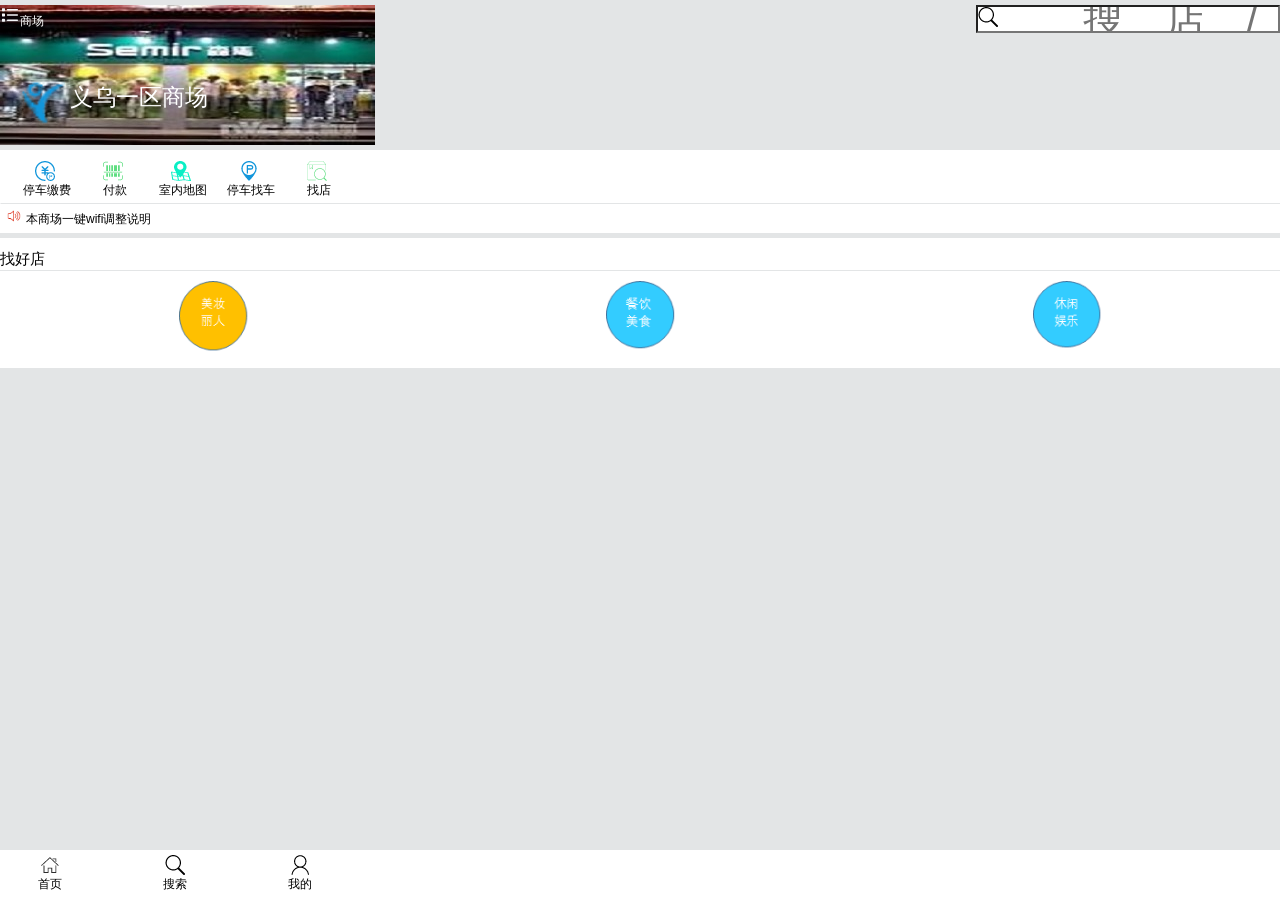
==== page/shangchangshouye.html @ d06a8a0e "添加水平滚动插件" ====
<!DOCTYPE html>
<html lang="en">
<head>
	<meta charset="UTF-8">
	<title>义乌一区</title>
	<meta name="viewport" content="width=device-width,height=device-height,initial-scale=1 max-scale=1,min-scale=1,use-scalable=no">
	<link rel="stylesheet" type="text/css" href="../css/antui.css">	
	<link rel="stylesheet" type="text/css" href="../css/shouye.css">
	<link rel="stylesheet" type="text/css" href="../css/slider.css">
	<link rel="stylesheet" type="text/css" href="../css/slider.default.css">
	<script type="text/javascript" src="../js/lib/zepto.js"></script>
	<script type="text/javascript" src="../js/lib/zepto.extend.js"></script>
	<script type="text/javascript" src="../js/lib/zepto.ui.js"></script>
	
	
	<!-- <script type="text/javascript" src="../js/lib/jquery-3.2.0.js"></script> -->
	<script type="text/javascript" src="../js/lib/touch.js"></script>
	<script type="text/javascript" src="../js/lib/slider.js"></script>
	<script type="text/javascript" src="../js/shangchangshouye.js"></script>
</head>
<body>
	<div class="head white">
	</div>
	<div class="body">
		<div class="logogonggao white">
			<div class="daolanlogo ">
			</div>
			<div class="gonggao">					
			</div>
		</div>
		
		<div class="zhaodian white">
			<div class="title">找好店</div>
			<div class="content" id="slider">
				<!-- <span class="text">餐饮美食</span>
				<span class="text">服装服饰</span>
				<span class="text">休闲娱乐</span>
				<span class="text">母婴亲子</span>
				<span class="text">美妆丽人</span> -->
				<!-- <span class="text">母婴亲子</span>
				<span class="text">母婴亲子</span> -->

			</div>
		</div>
	</div>
	<div class="foot white">
		
	</div>

	<script type="text/javascript">
		
      
	</script>
</body>
</html>
---- css/antui.css ----
html,body{
    width: 100%;
}

.am-search-inpage .am-fixed,
.am-flexbox.average .am-flexbox-item {
    width: 100%;
}

.am-flexbox,
.am-ft-left,
caption,
th {
    text-align: left
}

.am-input-autoclear .am-icon-clear,
.fn-clear:after {
    visibility: hidden
}

.am-checkbox:not([am-version]).argument label>*,
.am-list:not([am-version]) label>* {
    pointer-events: none
}

*,
:after,
:before {
    -webkit-tap-highlight-color: transparent
}

blockquote,
body,
dd,
div,
dl,
dt,
fieldset,
form,
h1,
h2,
h3,
h4,
h5,
h6,
input,
legend,
li,
ol,
p,
td,
textarea,
th,
ul {
    margin: 0;
    padding: 0
}

table {
    border-collapse: collapse;
    border-spacing: 0
}

fieldset,
img {
    border: 0
}

li {
    list-style: none
}

q:after,
q:before {
    content: ""
}

input :password {
    ime-mode: disabled
}

:focus {
    outline: 0
}

body,
html {
    min-height: 100%
}

body {
    -webkit-user-select: none;
    user-select: none;
    background-color: #f5f5f9
}

a,
img {
    -webkit-touch-callout: none
}

body.am-bg-white {
    background-color: #fff
}

body,
button,
input,
select,
textarea {
    font-size: .2rem;
    line-height: 1.5;

    color: #000;
    font-family: "Helvetica Neue", Helvetica, STHeiTi, sans-serif
}

input {

    letter-spacing: 1em;
    width: 100%;
    line-height: normal


}
input.am-search-value{
    padding: 3px;
    margin: .5em 3px 0 3px;
    border: 1px solid black;
    border-radius: 10px;
    
}
a {
    color: #108ee9;
    text-decoration: none
}

.fn-clear:after {
    display: block;
    font-size: 0;
    content: " ";
    clear: both;
    height: 0
}

.fn-hide {
    display: none
}

.fn-left {
    float: left
}

.fn-right {
    float: right
}

.am-content {
    margin-left: .1rem;
    margin-right: .1rem
}

.am-fixed {
    position: fixed!important;
    top: 0;
    left: 0;
    right: 0;
    z-index: 99
}

.am-fixed-bottom {
    top: inherit;
    bottom: 0
}

.user-select {
    -webkit-user-select: auto;
    user-select: auto;
}

html {
    font-size: 100px
}

@media only screen and (min-width:320px) and (max-width:320px) {
    html {
        font-size: 85.33px!important
    }
}

@media only screen and (min-width:384px) {
    html {
        font-size: 106.67px!important
    }
}

@media only screen and (min-width:412px) {
    html {
        font-size: 114.44px!important
    }
}

@media only screen and (min-width:414px) {
    html {
        font-size: 110.4px!important
    }
}

@media only screen and (min-width:600px) {
    html {
        font-size: 204.8px!important
    }
}

.am-flexbox {
    display: -webkit-box;
    display: -webkit-flex;
    -webkit-box-align: center;
    -webkit-align-items: center
}

.am-flexbox .am-flexbox-item,
.am-flexbox-v .am-flexbox-item {
    -webkit-box-flex: 1;
    min-width: .2rem;
    -webkit-box-sizing: border-box
}

.am-flexbox .am-flexbox-item {
    -webkit-flex: 1;
    margin-left: .08rem
}

.am-flexbox .am-flexbox-item:first-child,
.am-flexbox-v .am-flexbox-item:first-child {
    margin-left: 0
}

.am-flexbox-v {
    display: -webkit-box;
    -webkit-box-orient: vertical;
    box-orient: vertical
}

.am-flexbox-v .am-flexbox-item {
    -webkit-flex: 1
}

.am-wingblank,
.am-wingblank.wb10px {
    margin-left: .1rem;
    margin-right: .1rem
}

.am-wingblank.wb15px {
    margin-left: .15rem;
    margin-right: .15rem
}

.am-wingblank.wb20px {
    margin-left: .2rem;
    margin-right: .2rem
}

.am-wingblank.wb25px {
    margin-left: .25rem;
    margin-right: .25rem
}

.am-wingblank.wb30px {
    margin-left: .3rem;
    margin-right: .3rem
}

.am-wingblank.wb8px {
    margin-left: .08rem;
    margin-right: .08rem
}

.am-wingblank.wb12px {
    margin-left: .12rem;
    margin-right: .12rem
}

.am-wingblank.wb16px {
    margin-left: .16rem;
    margin-right: .16rem
}

.am-wingblank.wb24px {
    margin-left: .24rem;
    margin-right: .24rem
}

.am-wingblank.wb28px {
    margin-left: .28rem;
    margin-right: .28rem
}

.am-wingblank.wb32px {
    margin-left: .32rem;
    margin-right: .32rem
}

.am-whitespace.ws5px {
    height: .05rem
}

.am-whitespace.ws10px {
    height: .1rem
}

.am-whitespace.ws15px {
    height: .15rem
}

.am-whitespace.ws20px {
    height: .2rem
}

.am-whitespace.ws25px {
    height: .25rem
}

.am-whitespace.ws30px {
    height: .3rem
}

.am-whitespace.ws35px {
    height: .35rem
}

.am-whitespace.ws40px {
    height: .4rem
}

.am-whitespace.ws45px {
    height: .45rem
}

.am-whitespace.ws50px {
    height: .5rem
}

.am-whitespace.ws4px {
    height: .04rem
}

.am-whitespace.ws8px {
    height: .08rem
}

.am-whitespace.ws12px {
    height: .12rem
}

.am-whitespace.ws16px {
    height: .16rem
}

.am-whitespace.ws24px {
    height: .24rem
}

.am-whitespace.ws28px {
    height: .28rem
}

.am-whitespace.ws32px {
    height: .32rem
}

.am-whitespace.ws36px {
    height: .36rem
}

.am-whitespace.ws44px {
    height: .44rem
}

.am-whitespace.ws48px {
    height: .5rem
}

.am-ft-center {
    text-align: center
}

.am-ft-right {
    text-align: right
}

.am-ft-xxxl {
    font-size: .24rem
}

.am-ft-xxl {
    font-size: .2rem
}

.am-ft-xl {
    font-size: .18rem
}

.am-ft-lg {
    font-size: .17rem
}

.am-ft-md {
    font-size: .16rem
}

.am-ft-sm {
    font-size: .14rem
}

.am-ft-white {
    color: #fff
}

.am-ft-black {
    color: #000
}

.am-ft-darkgray {
    color: #666
}

.am-ft-gray {
    color: #888
}

.am-ft-lightgray {
    color: #ccc
}

.am-ft-blue {
    color: #108ee9
}

.am-ft-orange {
    color: #ff8208
}

.am-ft-green {
    color: #f85800
}

.am-ft-red {
    color: #f4333c
}

.am-ft-20 {
    font-size: .2rem
}

.am-ft-13 {
    font-size: .13rem
}

.am-ft-12 {
    font-size: .12rem
}

.am-ft-ellipsis {
    width: auto;
    overflow: hidden;
    text-overflow: ellipsis;
    white-space: nowrap
}

.am-button:not([am-version]) {
    display: inline-block;
    width: 100%;
    padding: 0 .04rem;
    height: .47rem;
    line-height: .47rem;
    font-size: .18rem;
    text-align: center;
    -webkit-box-sizing: border-box;
    border-radius: .04rem;
    -webkit-background-clip: padding-box;
    border: 0
}

.am-button:not([am-version])[type=button],
.am-button:not([am-version])[type=submit] {
    outline: 0;
    -webkit-appearance: none
}

.am-button:not([am-version]),
.am-button:not([am-version]).blue {
    border: 0;
    color: #fff;
    background-color: #108ee9
}

.am-button:not([am-version]).blue.hover,
.am-button:not([am-version]).blue:active,
.am-button:not([am-version]).hover,
.am-button:not([am-version]):active {
    color: #fff;
    background-color: #1284d6
}

.am-button:not([am-version]).white {
    border: 1px solid #ddd;
    color: #000;
    background-color: #fff
}

.am-button:not([am-version]).white.hover,
.am-button:not([am-version]).white:active {
    color: #000;
    border-color: #ddd;
    background-color: #ddd
}

.am-button:not([am-version]).warn {
    position: relative;
    color: #f4333c;
    background: -webkit-linear-gradient(-90deg, #ddd, #ddd 33%, transparent 33%) top left no-repeat, -webkit-linear-gradient(90deg, #ddd, #ddd 33%, transparent 33%) bottom left no-repeat, #fff;
    background: linear-gradient(180deg, #ddd, #ddd 33%, transparent 33%) top left no-repeat, linear-gradient(0deg, #ddd, #ddd 33%, transparent 33%) bottom left no-repeat, #fff;
    -webkit-background-size: 100% 1px, 100% 1px;
    border-radius: 0;
    -webkit-background-clip: padding-box
}

.am-button:not([am-version]).warn.hover,
.am-button:not([am-version]).warn:active {
    color: #f4333c;
    background-color: #ddd
}

.am-button:not([am-version]).tiny {
    height: .23rem;
    font-size: .13rem;
    line-height: .25rem;
    border-radius: .03rem;
    -webkit-background-clip: padding-box;
    width: auto;
    color: #108ee9;
    border: 1px solid #108ee9;
    background-color: #fff;
    padding: 0 .1rem;
    -webkit-box-sizing: content-box
}

.am-button:not([am-version]).tiny.hover,
.am-button:not([am-version]).tiny:active {
    border-color: #108ee9;
    color: #fff;
    background-color: #108ee9
}

.am-button:not([am-version]).bottom {
    display: inline-block;
    width: 100%;
    padding: 0;
    -webkit-box-sizing: border-box;
    text-align: center;
    position: relative;
    background: #fff;
    color: #000
}

.am-button:not([am-version]).bottom span {
    height: .47rem;
    line-height: .47rem;
    font-size: .18rem;
    color: #000;
    display: inline-block
}

.am-button:not([am-version]).bottom span:last-child {
    margin-right: 0
}

.am-button:not([am-version]).bottom .am-bottom-button-add {
    font-size: .24rem
}

.am-button:not([am-version]).bottom.hover,
.am-button:not([am-version]).bottom:active {
    color: #000;
    border-color: #ddd;
    background-color: #ddd
}

.am-button:not([am-version]).bottom:after {
    content: " ";
    position: absolute;
    width: 200%;
    height: 200%;
    top: 0;
    left: 0;
    -webkit-transform: scale(.5);
    transform: scale(.5);
    -webkit-transform-origin: 0 0;
    transform-origin: 0 0;
    box-sizing: border-box;
    border-top: 1px solid #ddd
}

.am-button:not([am-version]).loading .icon {
    -webkit-animation: rotate linear 1s infinite;
    animation: rotate linear 1s infinite;
    background: url("[data-uri]") center no-repeat;
    background-size: .21rem auto
}

.am-button:not([am-version]).success .icon {
    background: url("[data-uri]") center no-repeat;
    background-size: .21rem auto
}

.am-button:not([am-version]) .icon {
    display: inline-block;
    width: .21rem;
    height: .21rem;
    margin-right: .09rem;
    vertical-align: -.04rem
}

.am-button:not([am-version]).disabled,
.am-button:not([am-version]):disabled {
    background-color: #ddd;
    color: #bbb;
    border-color: #ddd
}

.am-button:not([am-version]).disabled.hover,
.am-button:not([am-version]).disabled:active,
.am-button:not([am-version]):disabled.hover,
.am-button:not([am-version]):disabled:active {
    color: #bbb;
    background-color: #ddd
}

.am-button-wrap:not([am-version]) {
    padding: .09rem .15rem;
    background-color: #fff
}

.am-button-group:not([am-version]) {
    display: -webkit-box;
    display: -webkit-flex;
    padding: .09rem .15rem;
    background-color: #fff
}

.am-button-group:not([am-version]) .am-button {
    display: block;
    -webkit-box-flex: 1;
    -webkit-flex: 1;
    margin-left: .15rem
}

.am-button-group:not([am-version]) .am-button:first-child {
    margin-left: 0
}

@media screen and (min-width:360px) and (max-width:360px),
screen and (min-width:384px) and (max-width:384px),
screen and (min-width:412px) and (max-width:412px) {
    .am-button:not([am-version]) {
        height: .48rem;
        font-size: .16rem;
        line-height: .48rem
    }
    .am-button:not([am-version]).tiny {
        height: .2rem;
        line-height: .2rem;
        font-size: .1rem
    }
    .am-button:not([am-version]).bottom span {
        height: .48rem;
        line-height: .48rem;
        font-size: .16rem
    }
}

.android .am-button:not([am-version]) {
    height: .48rem;
    font-size: .16rem;
    line-height: .48rem
}

.android .am-button:not([am-version]).tiny {
    height: .2rem;
    line-height: .2rem;
    font-size: .1rem
}

.android .am-button:not([am-version]).bottom span {
    height: .48rem;
    line-height: .48rem;
    font-size: .16rem
}

@-webkit-keyframes rotate {
    0% {
        -webkit-transform: rotate(0);
        transform: rotate(0)
    }
    100% {
        -webkit-transform: rotate(360deg);
        transform: rotate(360deg)
    }
}

.am-list:not([am-version]) {
    padding: .1rem 0;
    display: block
}

.am-list:not([am-version]) .am-list-footer,
.am-list:not([am-version]) .am-list-header {
    color: #888;
    font-size: .14rem;
    padding: .15rem .15rem .09rem;
    display: inline-block;
    width: 100%;
    -webkit-box-sizing: border-box
}

.am-list:not([am-version]) .am-list-footer {
    padding: .09rem .15rem .15rem
}

.am-list:not([am-version]) .am-list-item {
    color: #000;
    font-size: .17rem;
    line-height: .21rem;
    padding: .12rem .15rem .11rem;
    vertical-align: middle;
    text-align: left;
    overflow: inherit;
    display: -webkit-box;
    display: -webkit-flex;
    -webkit-box-align: center;
    -webkit-align-items: center;
    background: -webkit-linear-gradient(-90deg, #fff, #fff) top left no-repeat, -webkit-linear-gradient(90deg, #fff, #fff) bottom left no-repeat, -webkit-linear-gradient(-90deg, #ddd, #ddd 33%, transparent 33%) top left no-repeat, -webkit-linear-gradient(90deg, #ddd, #ddd 33%, transparent 33%) bottom left no-repeat, #fff;
    background: linear-gradient(180deg, #fff, #fff) top left no-repeat, linear-gradient(0deg, #fff, #fff) bottom left no-repeat, linear-gradient(180deg, #ddd, #ddd 33%, transparent 33%) top left no-repeat, linear-gradient(0deg, #ddd, #ddd 33%, transparent 33%) bottom left no-repeat, #fff;
    -webkit-background-size: .15rem 1px, .15rem 1px, 100% 0, 100% 1px;
    background-size: .15rem 1px, .15rem 1px, 100% 0, 100% 1px
}

.am-list:not([am-version]) .am-list-item:first-child {
    -webkit-background-size: 0 0, .15rem 1px, 100% 1px, 100% 1px;
    background-size: 0 0, .15rem 1px, 100% 1px, 100% 1px
}

.am-list:not([am-version]) .am-list-item:last-child {
    -webkit-background-size: .15rem 1px, 0 0, 100% 0, 100% 1px;
    background-size: .15rem 1px, 0 0, 100% 0, 100% 1px
}

.am-list:not([am-version]) .am-list-item:first-child:last-child {
    -webkit-background-size: 0 0, 0 0, 100% 1px, 100% 1px;
    background-size: 0 0, 0 0, 100% 1px, 100% 1px
}

.am-list:not([am-version]) .am-list-item.am-list-top {
    position: relative;
    z-index: 2;
    background-color: #d9eefc;
    -webkit-background-size: 0 0, 0 0, 100% 1px, 100% 1px
}

.am-list:not([am-version]) .am-list-content {
    -webkit-box-flex: 1;
    -webkit-flex: 1;
    min-width: .6rem;
    width: auto;
    overflow: hidden;
    text-overflow: ellipsis;
    white-space: nowrap
}

.am-list:not([am-version]) .am-list-content.right {
    padding-right: auto;
    padding-left: .25rem
}

.am-list:not([am-version]) .am-list-content .reddot {
    width: .08rem;
    height: .08rem;
    display: inline-block;
    margin-left: .09rem;
    margin-bottom: .02rem;
    background: #F4333C;
    border-radius: 100%;
    -webkit-background-clip: padding-box
}

.am-list:not([am-version]) .am-list-title {
    color: #000;
    line-height: 1.5em;
    width: auto;
    overflow: hidden;
    text-overflow: ellipsis;
    white-space: nowrap
}

.am-list:not([am-version]) .am-list-title.twocolumn {
    display: -webkit-box;
    display: -webkit-flex
}

.am-list:not([am-version]) .am-list-title label {
    display: block;
    -webkit-box-flex: 1;
    -webkit-flex: 1;
    width: auto;
    overflow: hidden;
    text-overflow: ellipsis;
    white-space: nowrap
}

.am-list:not([am-version]) .am-list-new {
    padding-left: .1rem;
    text-align: left
}

.am-list:not([am-version]) .am-list-brief {
    color: #888;
    font-size: .15rem;
    line-height: .18rem;
    width: auto;
    overflow: hidden;
    text-overflow: ellipsis;
    white-space: nowrap
}

.am-list:not([am-version]) .am-list-brief.twocolumn {
    display: -webkit-box;
    display: -webkit-flex
}

.am-list:not([am-version]) .am-list-brief label {
    display: block;
    -webkit-box-flex: 1;
    -webkit-flex: 1;
    width: auto;
    overflow: hidden;
    text-overflow: ellipsis;
    white-space: nowrap
}

.am-list:not([am-version]) .am-list-right-brief {
    font-size: .12rem;
    color: #888;
    min-width: .3rem;
    max-width: 1rem;
    margin-left: .1rem;
    text-align: right;
    width: auto;
    overflow: hidden;
    text-overflow: ellipsis;
    white-space: nowrap
}

.am-list:not([am-version]) .am-list-right-brief img {
    width: .21rem;
    height: .21rem
}

.am-list:not([am-version]) .am-list-extra {
    -webkit-box-flex: 1;
    -webkit-flex: 1;
    color: #888;
    min-width: .96rem;
    font-size: .16rem;
    text-align: right;
    width: auto;
    overflow: hidden;
    text-overflow: ellipsis;
    white-space: nowrap
}

.am-list:not([am-version]) .am-list-key {
    color: #336395
}

.am-list:not([am-version]) .am-list-arrow {
    margin-left: .08rem;
    margin-right: -.02rem;
    width: .12rem
}

.am-list:not([am-version]) .am-list-thumb {
    position: relative;
    margin-right: .15rem;
    line-height: .2rem
}

.am-list:not([am-version]) .am-list-thumb img {
    width: .21rem;
    height: .21rem;
    display: inline-block
}

.am-list:not([am-version]) .am-list-thumb.right {
    margin-right: .05rem;
    margin-left: .1rem
}

.am-list:not([am-version]) .am-list-thumb.right:last-child {
    margin-right: 0
}

.am-list:not([am-version]) img {
    vertical-align: middle
}

.am-list:not([am-version]) .am-list-thumb-radius img {
    border-radius: .04rem;
    -webkit-background-clip: padding-box
}

.am-list:not([am-version]) .twoline .am-list-thumb img,
.am-list:not([am-version]).twoline .am-list-item .am-list-thumb img {
    display: block;
    width: .45rem;
    height: .45rem
}

.am-list:not([am-version]).info .am-list-item {
    display: block
}

.am-list:not([am-version]).info .am-list-item.oneline {
    display: -webkit-box;
    display: -webkit-flex
}

.am-list:not([am-version]).info .am-list-item-part {
    padding: .04rem 0 .03rem;
    display: -webkit-box;
    display: -webkit-flex;
    -webkit-box-align: center;
    -webkit-align-items: center
}

.am-list:not([am-version]).info .am-list-item-part:first-child {
    padding-top: .08rem
}

.am-list:not([am-version]).info .am-list-item-part:last-child {
    padding-bottom: .08rem
}

.am-list:not([am-version]).info .am-list-item-part:first-child:last-child {
    padding: 0
}

.am-list:not([am-version]).info .am-list-content,
.am-list:not([am-version]).info .am-list-extra {
    font-size: .15rem
}

.am-list:not([am-version]) .am-list-item.dropdown {
    display: block;
    padding: 0
}

.am-list:not([am-version]) .am-list-item.dropdown .am-list-dropdown-item,
.am-list:not([am-version]) .am-list-item.dropdown .am-list-dropdown-main {
    color: #000;
    font-size: .17rem;
    line-height: .21rem;
    padding: .12rem .15rem .11rem;
    vertical-align: middle;
    text-align: left;
    overflow: inherit;
    display: -webkit-box;
    display: -webkit-flex;
    -webkit-box-align: center;
    -webkit-align-items: center
}

.am-list:not([am-version]) .am-list-item.dropdown .am-list-dropdown-item {
    padding-left: 0;
    background: -webkit-linear-gradient(-90deg, #ddd, #ddd 33%, transparent 33%) top left no-repeat #fff;
    background: linear-gradient(180deg, #ddd, #ddd 33%, transparent 33%) top left no-repeat #fff;
    -webkit-background-size: 100% 1px
}

.am-list:not([am-version]) .am-list-item.dropdown .am-list-dropdown-item:last-child {
    background: -webkit-linear-gradient(-90deg, #ddd, #ddd 33%, transparent 33%) top left no-repeat, -webkit-linear-gradient(90deg, #ddd, #ddd 33%, transparent 33%) bottom left no-repeat #fff;
    background: linear-gradient(180deg, #ddd, #ddd 33%, transparent 33%) top left no-repeat, linear-gradient(0deg, #ddd, #ddd 33%, transparent 33%) bottom left no-repeat #fff;
    -webkit-background-size: 100% 1px, 100% 1px
}

.am-list:not([am-version]) .am-list-item.dropdown .am-list-dropdown-list {
    display: none;
    padding-left: .15rem
}

.am-list:not([am-version]) .am-list-item.dropdown.up .am-list-dropdown-list {
    display: block
}

.am-list:not([am-version]) a.am-list-item.hover,
.am-list:not([am-version]) a.am-list-item:active,
.am-list:not([am-version]) button.am-list-item.hover,
.am-list:not([am-version]) button.am-list-item:active,
.am-list:not([am-version]) label.am-list-item.hover,
.am-list:not([am-version]) label.am-list-item:active {
    background-color: #DDD;
    -webkit-background-size: 0 0, 0 0, 100% 1px, 100% 1px
}

.am-list:not([am-version]) .am-icon.arrow {
    display: block;
    width: .12rem;
    height: .12rem;
    overflow: hidden
}

.am-list:not([am-version]) .am-icon.arrow:before {
    content: "";
    display: block;
    width: .06rem;
    height: .06rem;
    margin-left: 0;
    border: .02rem solid #ccc;
    border-top: 0 none;
    border-left: 0 none
}

.am-list:not([am-version]) .am-icon.arrow.horizontal:before {
    margin-top: .02rem;
    -webkit-transform: rotate(315deg)
}

.am-list:not([am-version]) .am-icon.arrow.vertical:before {
    margin-left: .02rem;
    -webkit-transform: rotate(45deg)
}

.am-list:not([am-version]) .am-icon.arrow.vertical.up:before {
    margin: .02rem 0 0 .02rem;
    -webkit-transform: rotate(225deg)
}

.am-list:not([am-version]) .am-icon.arrow.vertical.down:before {
    margin-left: .02rem;
    -webkit-transform: rotate(45deg)
}

@media screen and (min-width:360px) and (max-width:360px),
screen and (min-width:384px) and (max-width:384px),
screen and (min-width:412px) and (max-width:412px) {
    .am-list:not([am-version]) .am-list-item .am-list-thumb img,
    .am-list:not([am-version]) .am-list-right-brief img {
        width: .24rem;
        height: .24rem
    }
    .am-list:not([am-version]) .am-list-header {
        font-size: .13rem;
        padding: .1rem .14rem .08rem
    }
    .am-list:not([am-version]) .am-list-footer {
        font-size: .13rem;
        padding: .08rem .14rem .1rem
    }
    .am-list:not([am-version]) .am-list-item {
        min-height: .24rem;
        padding: .12rem .14rem;
        font-size: .16rem
    }
    .am-list:not([am-version]) .am-list-item .am-list-extra,
    .am-list:not([am-version]) .twoline .am-list-brief,
    .am-list:not([am-version]).twoline .am-list-item .am-list-brief {
        font-size: .14rem
    }
    .am-list:not([am-version]) .am-list-item .am-list-thumb {
        position: relative
    }
    .am-list:not([am-version]) .twoline,
    .am-list:not([am-version]).twoline .am-list-item {
        padding-top: .08rem;
        padding-bottom: .08rem;
        min-height: .48rem
    }
    .am-list:not([am-version]) .twoline .am-list-thumb img,
    .am-list:not([am-version]).twoline .am-list-item .am-list-thumb img {
        width: .48rem;
        height: .48rem
    }
    .am-list:not([am-version]).info .am-list-item {
        padding-top: .1rem;
        padding-bottom: .1rem
    }
    .am-list:not([am-version]).info .am-list-item-part {
        padding: .02rem 1px
    }
    .am-list:not([am-version]).info .am-list-item-part:first-child {
        padding-top: .04rem
    }
    .am-list:not([am-version]).info .am-list-item-part:last-child {
        padding-bottom: 1px
    }
    .am-list:not([am-version]).info .am-list-item-part:first-child:last-child {
        padding: 1px
    }
    .am-list:not([am-version]).info .am-list-content,
    .am-list:not([am-version]).info .am-list-extra {
        font-size: .15rem;
        line-height: .22rem
    }
    .am-list:not([am-version]).am-icon.arrow:before {
        width: .1rem;
        height: .1rem
    }
}

.android .am-list:not([am-version]) .am-list-item .am-list-thumb img,
.android .am-list:not([am-version]) .am-list-right-brief img {
    width: .24rem;
    height: .24rem
}

.android .am-list:not([am-version]) .am-list-header {
    font-size: .13rem;
    padding: .1rem .14rem .08rem
}

.android .am-list:not([am-version]) .am-list-footer {
    font-size: .13rem;
    padding: .08rem .14rem .1rem
}

.android .am-list:not([am-version]) .am-list-item {
    min-height: .24rem;
    padding: .12rem .14rem;
    font-size: .16rem
}

.android .am-list:not([am-version]) .am-list-item .am-list-extra,
.android .am-list:not([am-version]) .twoline .am-list-brief,
.android .am-list:not([am-version]).twoline .am-list-item .am-list-brief {
    font-size: .14rem
}

.android .am-list:not([am-version]) .am-list-item .am-list-thumb {
    position: relative
}

.android .am-list:not([am-version]) .twoline,
.android .am-list:not([am-version]).twoline .am-list-item {
    padding-top: .08rem;
    padding-bottom: .08rem;
    min-height: .48rem
}

.android .am-list:not([am-version]) .twoline .am-list-thumb img,
.android .am-list:not([am-version]).twoline .am-list-item .am-list-thumb img {
    width: .48rem;
    height: .48rem
}

.android .am-list:not([am-version]).info .am-list-item {
    padding-top: .1rem;
    padding-bottom: .1rem
}

.android .am-list:not([am-version]).info .am-list-item-part {
    padding: .02rem 1px
}

.android .am-list:not([am-version]).info .am-list-item-part:first-child {
    padding-top: .04rem
}

.android .am-list:not([am-version]).info .am-list-item-part:last-child {
    padding-bottom: 1px
}

.android .am-list:not([am-version]).info .am-list-item-part:first-child:last-child {
    padding: 1px
}

.android .am-list:not([am-version]).info .am-list-content,
.android .am-list:not([am-version]).info .am-list-extra {
    font-size: .15rem;
    line-height: .22rem
}

.android .am-list:not([am-version]).am-icon.arrow:before {
    width: .1rem;
    height: .1rem
}

.am-list:not([am-version]).am-list-lb .am-list-label {
    width: .75rem
}

.am-list:not([am-version]).am-list-6lb .am-list-label {
    width: 1.02rem
}

.am-list:not([am-version]).am-list-5lb .am-list-label {
    width: .88rem
}

.am-list:not([am-version]).am-list-4lb .am-list-label {
    width: .68rem
}

.am-list:not([am-version]).am-list-3lb .am-list-label {
    width: .54rem
}

.am-list:not([am-version]).form .am-list-item button,
.am-list:not([am-version]).form .am-list-item input,
.am-list:not([am-version]).form .am-list-item select,
.am-list:not([am-version]).form .am-list-item textarea {
    font-size: .15rem;
    -webkit-appearance: none;
    width: 100%;
    padding: 0;
    border: none;
    background-color: transparent
}

.am-list:not([am-version]).form .am-list-item input {
    font-size: .17rem;
    color: #000;
    height: .25rem;
    display: block;
    line-height: .25rem
}

.am-list:not([am-version]).form .am-list-item textarea {
    font-size: .16rem;
    overflow: visible;
    display: block;
    resize: none;
    word-break: break-all;
    word-wrap: break-word;
    line-height: normal
}

.am-list:not([am-version]).form .am-list-item::-webkit-input-placeholder {
    color: #ccc;
    font-size: .17rem
}

.am-list:not([am-version]).form .am-list-label {
    font-size: .17rem;
    margin-left: 0;
    margin-right: .15rem;
    color: #000;
    text-align: left;
    min-width: .68rem
}

.am-list:not([am-version]).form .am-list-control {
    font-size: .17rem;
    -webkit-box-flex: 1;
    -webkit-flex: 1
}

.am-list:not([am-version]).form .am-list-clear {
    width: .18rem
}

.am-list:not([am-version]).form .am-list-clear .am-icon.clear {
    padding: .02rem
}

.am-list:not([am-version]).form .am-list-button {
    display: block;
    height: .35rem;
    margin-right: -.12rem
}

.am-list:not([am-version]).form .am-list-button:before {
    content: '';
    float: left;
    margin-top: .09rem;
    height: .17rem;
    width: 1px;
    background: #e5e5e5;
    overflow: hidden
}

.am-list:not([am-version]).form .am-list-button a,
.am-list:not([am-version]).form .am-list-button button {
    float: left;
    width: .94rem;
    height: .35rem;
    text-align: center;
    padding: 0;
    color: #108ee9
}

.am-list:not([am-version]).form .am-list-button a:disabled,
.am-list:not([am-version]).form .am-list-button button:disabled {
    color: #888
}

.am-list:not([am-version]).form .am-list-button button {
    outline: 0;
    border: 0;
    background: 0 0
}

.am-list:not([am-version]).form .am-captcha-figure {
    float: left;
    width: .6rem;
    margin: .05rem 0 0 .1rem;
    height: .25rem;
    vertical-align: top
}

.am-list:not([am-version]).form .am-captcha-figure img {
    width: .59rem;
    height: .22rem;
    vertical-align: middle
}

.am-list:not([am-version]).form .am-captcha-figure button {
    width: .6rem;
    height: .25rem;
    vertical-align: top;
    line-height: .25rem;
    color: #888;
    font-size: .15rem
}

.am-list:not([am-version]).form .captcha-refresh {
    width: .21rem;
    height: .21rem;
    text-indent: -99.99rem;
    background-position: center 1px;
    margin-top: .07rem;
    margin-right: .12rem
}

.am-list:not([am-version]).form .am-list-item.select select {
    position: relative;
    display: block;
    width: 100%;
    height: 100%;
    z-index: 2
}

.am-list:not([am-version]) .am-list-item-error {
    background: -webkit-linear-gradient(-90deg, #fff, #fff) top left no-repeat, -webkit-linear-gradient(90deg, #fff, #fff) bottom left no-repeat, -webkit-linear-gradient(-90deg, red, red 33%, rgba(255, 0, 0, 0) 33%) top left no-repeat, -webkit-linear-gradient(90deg, red, red 33%, rgba(255, 0, 0, 0) 33%) bottom left no-repeat, #fff;
    background: linear-gradient(180deg, #fff, #fff) top left no-repeat, linear-gradient(0deg, #fff, #fff) bottom left no-repeat, linear-gradient(180deg, red, red 33%, rgba(255, 0, 0, 0) 33%) top left no-repeat, linear-gradient(0deg, red, red 33%, rgba(255, 0, 0, 0) 33%) bottom left no-repeat, #fff;
    -webkit-background-size: .15rem 1px, .15rem 1px, 100% 0, 100% 1px;
    background-size: .15rem 1px, .15rem 1px, 100% 0, 100% 1px
}

.am-list:not([am-version]) .am-list-item-error .am-list-control input {
    color: red
}

.am-tab:not([am-version]) {
    display: -webkit-box;
    display: -webkit-flex;
    background-color: #fff;
    height: .42rem
}

.am-tab:not([am-version]) button {
    padding: 0;
    border: 0;
    outline: 0;
    background: 0 0;
    -webkit-appearance: none
}

.am-tab:not([am-version]) .am-tab-item {
    position: relative;
    display: block;
    -webkit-box-flex: 1;
    -webkit-flex: 1;
    width: 100%;
    height: 100%;
    -webkit-box-sizing: border-box;
    background: -webkit-gradient(linear, left top, left bottom, from(#ddd), to(#ddd)) bottom left no-repeat;
    background: -webkit-linear-gradient(270deg, #ddd, #ddd, rgba(229, 229, 229, 0)) bottom left no-repeat;
    background: linear-gradient(180deg, #ddd, #ddd, rgba(229, 229, 229, 0)) bottom left no-repeat;
    -webkit-background-size: 100% 1px;
    font-size: .15rem;
    text-align: center;
    line-height: .42rem;
    color: #000
}

.am-tab:not([am-version]) .am-tab-item.hover,
.am-tab:not([am-version]) .am-tab-item:active {
    background-color: #DDD
}

.am-tab:not([am-version]) .am-tab-item.selected {
    background: 0 0;
    color: #108ee9;
    border-bottom: .02rem solid #108ee9
}

.am-checkbox:not([am-version]) {
    display: inline-block;
    position: relative;
    line-height: .24rem
}

.am-checkbox:not([am-version]) .icon-check,
.am-checkbox:not([am-version]).tiny .icon-check {
    position: absolute;
    top: 50%;
    width: .21rem;
    height: .21rem;
    margin-right: .02rem;
    margin-top: -.09rem;
    -webkit-transform: rotate(0)
}

.am-checkbox:not([am-version]) .icon-check:before,
.am-checkbox:not([am-version]).tiny .icon-check:before {
    content: " ";
    position: absolute;
    width: 200%;
    height: 200%;
    top: 0;
    left: 0;
    -webkit-transform: scale(.5);
    transform: scale(.5);
    -webkit-transform-origin: 0 0;
    transform-origin: 0 0;
    box-sizing: border-box;
    border: .03rem solid #888;
    border-radius: 100%;
    -webkit-background-clip: padding-box
}

.am-checkbox:not([am-version]) .icon-check:after,
.am-checkbox:not([am-version]).tiny .icon-check:after {
    position: absolute;
    display: none;
    z-index: 999;
    content: "\0020";
    top: .03rem;
    right: .07rem;
    width: .05rem;
    height: .1rem;
    border: .02rem solid #fff;
    border-width: 0 .02rem .02rem 0;
    -webkit-transform: rotate(45deg)
}

.am-checkbox:not([am-version]) input {
    position: absolute;
    top: 50%;
    left: .15rem;
    width: .2rem;
    height: .2rem;
    margin-top: -.08rem;
    opacity: 0;
    border: 0;
    -webkit-appearance: none
}

.am-checkbox:not([am-version]) input:checked+.icon-check:before {
    border-color: #108ee9
}

.am-checkbox:not([am-version]) input:checked+.icon-check:after {
    display: block;
    border-color: #108ee9
}

.am-checkbox:not([am-version]) input:disabled:checked+.icon-check:before {
    border-color: #ccc
}

.am-checkbox:not([am-version]) input:disabled:checked+.icon-check:after {
    display: block;
    border-color: #ccc
}

.am-checkbox:not([am-version]).middle .icon-check {
    width: .24rem;
    height: .24rem;
    margin-right: .02rem;
    margin-top: -.12rem
}

.am-checkbox:not([am-version]).middle .icon-check:before {
    border-radius: 100%;
    -webkit-background-clip: padding-box
}

.am-checkbox:not([am-version]).middle .icon-check:after {
    top: .04rem;
    right: .08rem;
    width: .06rem;
    height: .11rem;
    border-width: 0 .02rem .02rem 0
}

.am-checkbox:not([am-version]).middle label {
    text-indent: .28rem
}

.am-checkbox:not([am-version]).mini .icon-check {
    width: .18rem;
    height: .18rem;
    margin-top: -.07rem;
    margin-right: .04rem
}

.am-checkbox:not([am-version]).mini .icon-check:before {
    content: " ";
    position: absolute;
    width: 200%;
    height: 200%;
    top: 0;
    left: 0;
    -webkit-transform: scale(.5);
    transform: scale(.5);
    -webkit-transform-origin: 0 0;
    transform-origin: 0 0;
    box-sizing: border-box;
    border: .03rem solid #888;
    border-radius: 100%;
    -webkit-background-clip: padding-box
}

.am-checkbox:not([am-version]).mini .icon-check:after {
    right: .06rem;
    width: .04rem;
    height: .08rem;
    border-width: 0 .02rem .02rem 0
}

.am-checkbox:not([am-version]).mini label {
    text-indent: .24rem
}

.am-checkbox:not([am-version]).argument {
    padding: .05rem 0;
    font-size: .14rem
}

.am-checkbox:not([am-version]).argument .icon-check {
    margin-left: .15rem;
    margin-top: -.09rem
}

.am-checkbox:not([am-version]).argument label {
    position: relative;
    display: inline-block;
    padding-left: .16rem;
    text-indent: .28rem
}

.am-list:not([am-version]) .am-list-item.check,
.am-list:not([am-version]) .am-list-item.radio {
    position: relative
}

.am-list:not([am-version]) .am-list-item.check .am-checkbox,
.am-list:not([am-version]) .am-list-item.radio .am-checkbox {
    position: absolute;
    width: 100%;
    height: 100%;
    top: 0;
    left: 0;
    z-index: 1
}

.am-list:not([am-version]) .am-list-item.check {
    padding-left: .51rem
}

.am-list:not([am-version]) .am-list-item.check .am-checkbox .icon-check {
    left: .15rem
}

.am-list:not([am-version]) .am-list-item.check.mini {
    padding-left: .45rem
}

.am-list:not([am-version]) .am-list-item.radio {
    padding-right: .46rem
}

.am-list:not([am-version]) .am-list-item.radio .am-checkbox .icon-check {
    right: .15rem;
    margin-right: -.02rem
}

.am-list:not([am-version]) .am-list-item.radio .am-checkbox .icon-check:before {
    content: " ";
    position: absolute;
    width: 200%;
    height: 200%;
    top: 0;
    left: 0;
    -webkit-transform: scale(.5);
    transform: scale(.5);
    -webkit-transform-origin: 0 0;
    transform-origin: 0 0;
    box-sizing: border-box;
    border: 0
}

.am-list:not([am-version]) .am-list-item.radio .am-checkbox input:checked+.icon-check {
    background-color: transparent
}

.am-list:not([am-version]) .am-list-item.radio .am-checkbox input:checked+.icon-check:after {
    border-color: #108ee9
}

.am-list:not([am-version])label.hover,
.am-list:not([am-version])label:active {
    background-color: #ddd
}

@media only screen and (min-width:384px) and (max-width:384px) {
    .am-checkbox:not([am-version]) .icon-check,
    .am-checkbox:not([am-version]).mini .icon-check,
    .am-checkbox:not([am-version]).tiny .icon-check {
        margin-top: -.1rem
    }
}

@media only screen and (min-width:412px) and (max-width:412px) {
    .am-checkbox:not([am-version]) .icon-check,
    .am-checkbox:not([am-version]).mini .icon-check,
    .am-checkbox:not([am-version]).tiny .icon-check {
        margin-top: -.1rem
    }
}

.android .am-checkbox:not([am-version]) .icon-check,
.android .am-checkbox:not([am-version]).mini .icon-check,
.android .am-checkbox:not([am-version]).tiny .icon-check {
    margin-top: -.1rem
}

.am-icon:not([am-version]).am-icon-clear {
    display: block;
    width: .18rem;
    height: .18rem;
    overflow: hidden
}

.am-icon:not([am-version]).am-icon-clear:before {
    content: "";
    display: block;
    width: 100%;
    height: 100%;
    background: url("[data-uri]") no-repeat;
    background-size: .18rem auto;
    -webkit-background-size: .18rem auto
}

.am-icon:not([am-version]).am-icon-clear.clear-tiny {
    width: .16rem;
    height: .16rem
}

.am-icon:not([am-version]).am-icon-clear.clear-tiny:before {
    width: 100%;
    height: 100%;
    background-size: .16rem auto;
    -webkit-background-size: .16rem auto
}
---- css/shouye.css ----
html,body{
	margin: 0;
	padding: 0;
	min-width: 100%;
	font-size: 12px;
}
body{
	background-color: #E3E5E6;
}
.white{
	width: 100%;	
	background-color:#fff;
	margin: 5px 0 5px 0;
}
.head{
	background: url(../resource/img/shangchangbeijing.jpg) no-repeat;
	width: 100%;
	height: 140px;
	color: #fff;
	/* background-size: auto; */
}
.head .sousuo{
	background: url(../resource/fonts/sousuo.png) no-repeat left top;
	width: 300px;
	height: 24px;
	float: right;
	background-color:#fff;
	display: inline;
	
}
.head .logo img{
	position: absolute;
	top: 80px;
	left: 20px;	
	width: 45px;
}
.head .logo span{
	margin-bottom: 15px;
	font-size: 23px;
	position: absolute;
	top: 80px;
	left: 70px;
}
.daolanlogo{
	border: 1px solid #fff;
	width: 100%;
	height: 42px;
	padding: 5px 2px 5px 2px;
	border-bottom: 1px solid #E3E5E6;
}
.daolanlogo .logo
{
	
	float: left;
	width: 48px;
	margin-top: 5px;
	margin-left: 20px;
	text-align: center;
}
.daolanlogo .logo img{
	display: block;
	margin: 0 25% 0 25%;

}
.daolanlogo .logo span{
	display: block;
	
}
.gonggao{
	padding: 5px 2px 5px 2px;
}
.gonggao .logo img{
	width: 14px;
	margin: 0 5px 0 5px;
}
.zhaodian{
	/* margin-top: 10px; */
	height: 130px;
	/* padding: 5px 0 5px 0; */
}
.zhaodian .title{
	font-size: 15px;
	/* font-weight: bold; */
/* 	width: */ 
	height: 22px;
	padding-top: 10px;
	border-bottom: 1px solid #E3E5E6;
}
.zhaodian .content{

	
	height:70px;
	margin: 10px 0 10px 0;
}
/* .zhaodian .content span.text{
	/* height: 40px; */
	/* display: block;
	float: left;
	width: 30px;
	padding: 12px;
	border: 1px solid #E3E5E6;
	border-radius: 50%;
	margin: 0 5px 0 5px;
	color: #fff;
} */
/* .zhaodian .content span.text:nth-child(even){
	background: #F6B653;
}
.zhaodian .content span.text:nth-child(odd){
	background: #17D7EF;
}  */
.foot{
	position: fixed;
	bottom: 0;
	border-top: 1px solid #E3E5E6;
	height: 50px;
	width: 100%;
	margin-bottom: 0px;
/* 	width: 100%; */
	/* height: 42px; */
	/* padding: 5px 2px 5px 2px; */
}
.foot .logo{
	float: left;
	width:40px;
	height: 40px;	
	margin: 5px 55px 0 30px;
	text-align: center;
}
.foot  .logo img{
	display: block;
	margin: 0 25% 0 25%;
}
.foot .logo .text{
	display: block;	
}
---- css/slider.css ----
.ui-slider {
    height: 148px;
    width: 100%;
    overflow: hidden;
    position: relative;
    -webkit-user-select: none;
    -webkit-touch-callout:none;
    -webkit-tap-highlight-color: rgba(0, 0, 0, 0);
}

.ui-slider-wheel {
    height: 100%;
    position: relative;
    left: 0;
    top: 0;
    -webkit-transform: translate3d(0, 0, 0);
    -webkit-transition-duration: 0ms;
    -webkit-animation-timing-function:ease-out;
}
.ui-slider-item > a {
    display: block;
    text-decoration: none;
}

.ui-slider-group {
    height: 100%;
    float: left;
}

.ui-slider-item {
    width:100%;
/*    width: 70px; */
    background-color:   #fff;
    text-align: center;
    top:0;
    display: inline-block;
    overflow: hidden;
}

.ui-slider-item > p {
    position: absolute;
    bottom: 0;
    width: 100%;
    text-align: left;
    pointer-events: none;
    overflow: hidden;
    word-break: break-all;
    white-space: nowrap;
    text-overflow: ellipsis;
}

.ui-slider-dots {
    position: absolute;
    bottom:6px;
    right: 0;
    padding: 0 6px;
    text-align: right;

    /*无文字时，居中样式*/
    /*width:100%;*/
    /*background: rgba(0, 0, 0, 0.5);*/
    /*text-align: center;*/
}
---- css/slider.default.css ----
.ui-slider {
    height: 148px;
}

.ui-slider-item img {
 /* width:98%; *//*如果想要图片间距在大，可把百分比调小，如果不想要图片中间的间距，可把宽度调成100%*/
  width:70px;
  background-color: #fff;
  /*  background:#E7E7E7 url(../../../images/ui-slider-imgbg.png) center center no-repeat; */
}

.ui-slider-item > p {
    color: #fff;
    background: rgba(0, 0, 0, 0.5);
    padding: 6px 0;
    text-indent: 10px;
}


.ui-slider-dots b {
    display: inline-block;
    margin: 0 4px;
    width: 6px;
    height: 6px;
    border-radius: 3px;
    background: rgba(144, 144, 144, 0.8);
}

.ui-slider-dots .ui-slider-dot-select {
    background: #fff;
}

.ui-slider-pre, .ui-slider-next {
    position: absolute;
    z-index: 99;
    width: 20px;
    height: 40px;
    top:50%;
    margin-top: -35px;
    background: rgba(0, 0, 0, 0.3) url(../../../images/ui-slider-arrow.png) no-repeat;
    background-size: 35px 15px;
    outline: none;
}
.ui-slider-pre b, .ui-slider-next b {
    display: inline-block;
    width:50px;
    height:60px;
    position: relative;
    top:-10px;
}

.ui-slider-pre b {
    left:0;
}
.ui-slider-next b {
    left:-30px;
}
.ui-slider-pre {
    background-position: 3px center;
    left: 0;
    border-radius: 0 20px 20px 0;
}

.ui-slider-next {
    background-position: -18px center;
    right: 0;
    border-radius: 20px 0 0 20px;
}

/*css for pad*/
@media all and (min-device-width:768px) and (max-device-width: 1024px){
    .ui-slider-item > p {
        font-size: 16px;
        padding: .5em 0;
        text-indent: .8em;
    }
    .ui-slider-dots {
        bottom:.5em;
        padding-right: .5em;
    }

    .ui-slider-dots b {
        margin-right: .5em;
        width: .5em;
        height: .5em;
        border-radius: .25em;
    }
    .ui-slider-pre, .ui-slider-next {
        width: 24px;
        height: 48px;
        top:50%;
        margin-top: -42px;
        background-size: 42px 18px;
    }
    .ui-slider-pre b, .ui-slider-next b {
        width:60px;
        height:72px;
        top:-12px;
    }

    .ui-slider-pre b {
        left:0;
    }
    .ui-slider-next b {
        left:-36px;
    }
    .ui-slider-pre {
        background-position: 3px center;
        border-radius: 0 24px 24px 0;
    }

    .ui-slider-next {
        background-position: -22px center;
        border-radius: 24px 0 0 24px;
    }
}
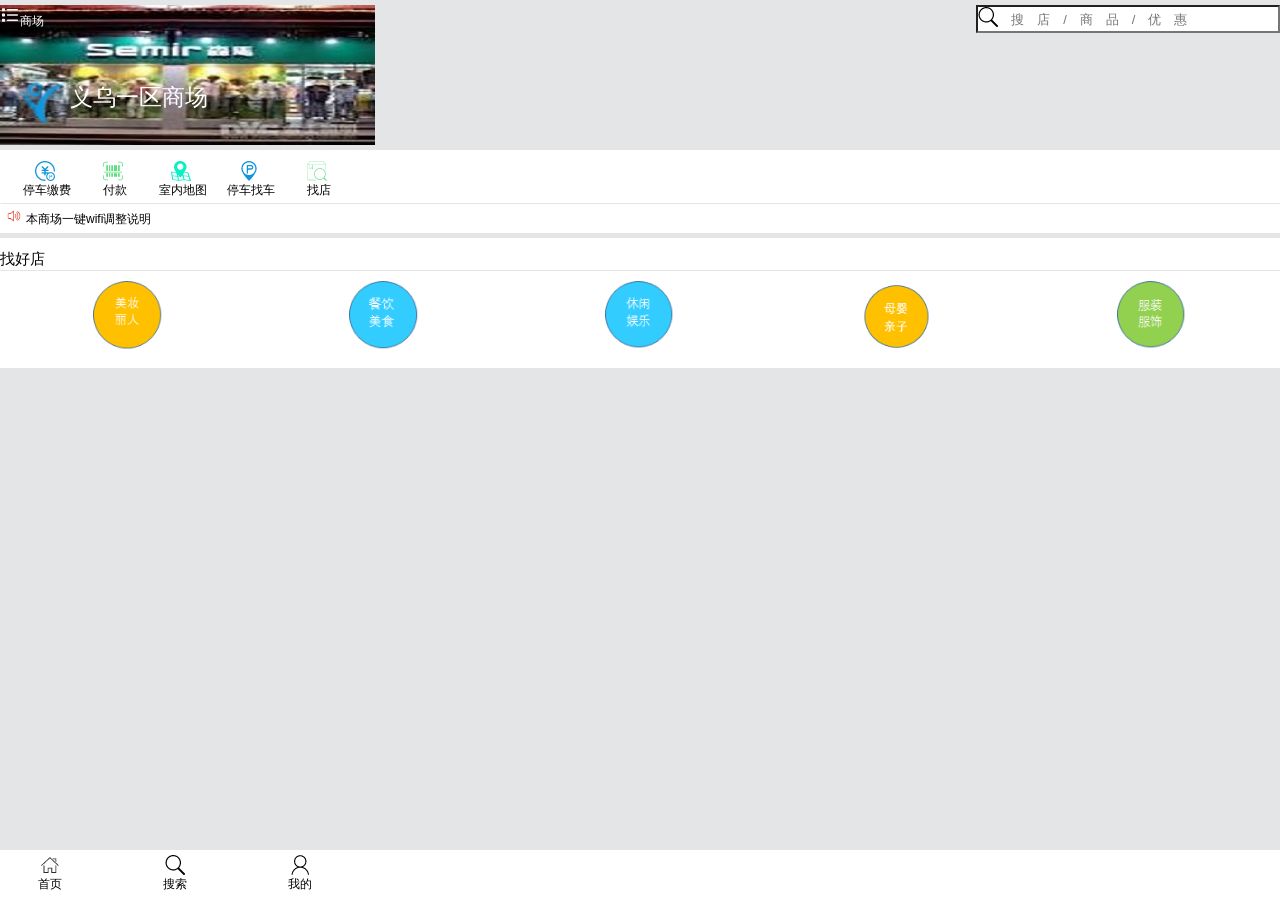
==== commit 9a0dcf3e: "demo以及首页增加水平滚动图片效果" ====
--- a/page/shangchangshouye.html
+++ b/page/shangchangshouye.html
@@ -5,18 +5,11 @@
 	<title>义乌一区</title>
 	<meta name="viewport" content="width=device-width,height=device-height,initial-scale=1 max-scale=1,min-scale=1,use-scalable=no">
 	<link rel="stylesheet" type="text/css" href="../css/antui.css">	
+	<link rel="stylesheet" type="text/css" href="../css/slider.default.css">
+	<link rel="stylesheet" type="text/css" href="../css/slider.css">
 	<link rel="stylesheet" type="text/css" href="../css/shouye.css">
-	<link rel="stylesheet" type="text/css" href="../css/slider.css">
-	<link rel="stylesheet" type="text/css" href="../css/slider.default.css">
-	<script type="text/javascript" src="../js/lib/zepto.js"></script>
-	<script type="text/javascript" src="../js/lib/zepto.extend.js"></script>
-	<script type="text/javascript" src="../js/lib/zepto.ui.js"></script>
-	
-	
-	<!-- <script type="text/javascript" src="../js/lib/jquery-3.2.0.js"></script> -->
-	<script type="text/javascript" src="../js/lib/touch.js"></script>
-	<script type="text/javascript" src="../js/lib/slider.js"></script>
-	<script type="text/javascript" src="../js/shangchangshouye.js"></script>
+
+
 </head>
 <body>
 	<div class="head white">
@@ -47,9 +40,15 @@
 		
 	</div>
 
-	<script type="text/javascript">
-		
-      
-	</script>
+	<script type="text/javascript" src="../js/lib/zepto.js"></script>
+	<!-- <script type="text/javascript" src="../js/lib/jquery-3.2.0.js"></script> -->
+	<script type="text/javascript" src="../js/lib/zepto.extend.js"></script>
+	<script type="text/javascript" src="../js/lib/zepto.ui.js"></script>	
+	
+	<script type="text/javascript" src="../js/lib/touch.js"></script>
+		<script type="text/javascript" src="../js/lib/slider.js"></script>
+	
+	
+	<script type="text/javascript" src="../js/shangchangshouye.js"></script>
 </body>
 </html>
--- a/css/slider.default.css
+++ b/css/slider.default.css
@@ -4,7 +4,8 @@
 
 .ui-slider-item img {
  /* width:98%; *//*如果想要图片间距在大，可把百分比调小，如果不想要图片中间的间距，可把宽度调成100%*/
-  width:70px;
+  width:96%;
+  height: 100px;
   background-color: #fff;
   /*  background:#E7E7E7 url(../../../images/ui-slider-imgbg.png) center center no-repeat; */
 }
@@ -13,7 +14,8 @@
     color: #fff;
     background: rgba(0, 0, 0, 0.5);
     padding: 6px 0;
-    text-indent: 10px;
+    margin: 0 3px 0;
+   /*  text-indent: 10px; 首行缩进*/
 }
 
 
--- a/css/slider.css
+++ b/css/slider.css
@@ -14,6 +14,7 @@
     position: relative;
     left: 0;
     top: 0;
+    padding: 0px;
     -webkit-transform: translate3d(0, 0, 0);
     -webkit-transition-duration: 0ms;
     -webkit-animation-timing-function:ease-out;
@@ -21,16 +22,20 @@
 .ui-slider-item > a {
     display: block;
     text-decoration: none;
+    
 }
 
 .ui-slider-group {
+   
+    margin: 0px;
     height: 100%;
     float: left;
+
 }
 
 .ui-slider-item {
     width:100%;
-/*    width: 70px; */
+    height: 100%;
     background-color:   #fff;
     text-align: center;
     top:0;
@@ -39,15 +44,19 @@
 }
 
 .ui-slider-item > p {
-    position: absolute;
-    bottom: 0;
+   /*  position: absolute;
+    bottom: 0; */
     width: 100%;
-    text-align: left;
-    pointer-events: none;
-    overflow: hidden;
-    word-break: break-all;
-    white-space: nowrap;
-    text-overflow: ellipsis;
+    text-align: center;
+    font-size: 15px;
+   /*  pointer-events: none;元素永远不会成为鼠标事件的target */
+    /* overflow: hidden; */
+  /*   word-break: break-all; 允许在单词内换行*/
+     white-space: nowrap;/* 不换行 */
+    
+     word-break: break-all;
+     overflow: hidden;
+     text-overflow: ellipsis;
 }
 
 .ui-slider-dots {
@@ -57,7 +66,7 @@
     padding: 0 6px;
     text-align: right;
 
-    /*无文字时，居中样式*/
+    /*无文字时，居中样式
     /*width:100%;*/
     /*background: rgba(0, 0, 0, 0.5);*/
     /*text-align: center;*/
--- a/css/shouye.css
+++ b/css/shouye.css
@@ -26,6 +26,7 @@
 	float: right;
 	background-color:#fff;
 	display: inline;
+	font-size: 13px;
 	
 }
 .head .logo img{
@@ -89,8 +90,19 @@
 .zhaodian .content{
 
 	
-	height:70px;
+	height:100px;
 	margin: 10px 0 10px 0;
+}
+.ui-slider-item{
+	height: 70px;
+	width: 70px;
+}
+.ui-slider-item img {
+ /* width:98%; *//*如果想要图片间距在大，可把百分比调小，如果不想要图片中间的间距，可把宽度调成100%*/
+  width:70px;
+  height: 70px;
+  background-color: #fff;
+  /*  background:#E7E7E7 url(../../../images/ui-slider-imgbg.png) center center no-repeat; */
 }
 /* .zhaodian .content span.text{
 	/* height: 40px; */
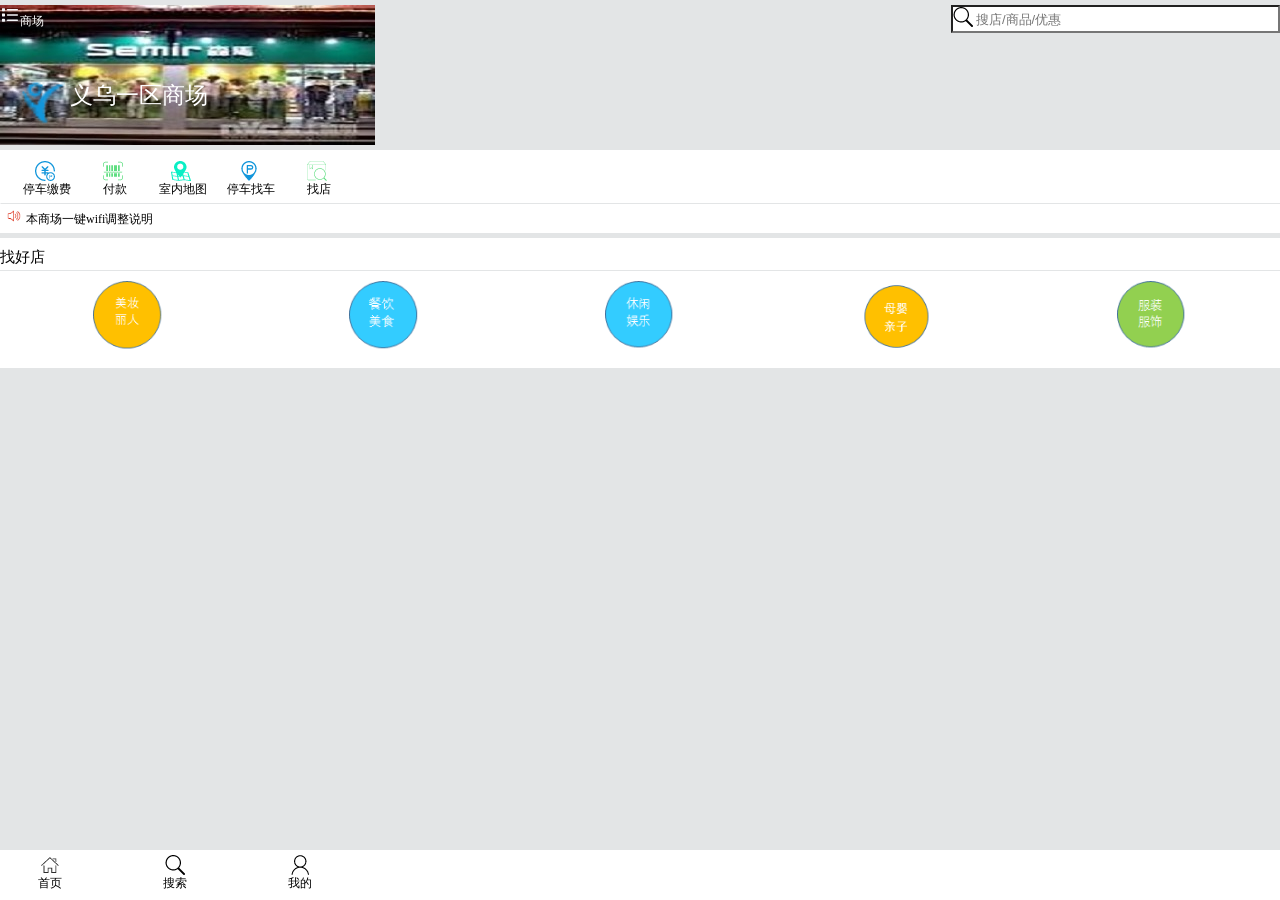
==== commit b8ea97f5: "增加搜索页" ====
--- a/page/shangchangshouye.html
+++ b/page/shangchangshouye.html
@@ -4,7 +4,6 @@
 	<meta charset="UTF-8">
 	<title>义乌一区</title>
 	<meta name="viewport" content="width=device-width,height=device-height,initial-scale=1 max-scale=1,min-scale=1,use-scalable=no">
-	<link rel="stylesheet" type="text/css" href="../css/antui.css">	
 	<link rel="stylesheet" type="text/css" href="../css/slider.default.css">
 	<link rel="stylesheet" type="text/css" href="../css/slider.css">
 	<link rel="stylesheet" type="text/css" href="../css/shouye.css">
@@ -25,14 +24,7 @@
 		<div class="zhaodian white">
 			<div class="title">找好店</div>
 			<div class="content" id="slider">
-				<!-- <span class="text">餐饮美食</span>
-				<span class="text">服装服饰</span>
-				<span class="text">休闲娱乐</span>
-				<span class="text">母婴亲子</span>
-				<span class="text">美妆丽人</span> -->
-				<!-- <span class="text">母婴亲子</span>
-				<span class="text">母婴亲子</span> -->
-
+				
 			</div>
 		</div>
 	</div>
@@ -42,11 +34,11 @@
 
 	<script type="text/javascript" src="../js/lib/zepto.js"></script>
 	<!-- <script type="text/javascript" src="../js/lib/jquery-3.2.0.js"></script> -->
-	<script type="text/javascript" src="../js/lib/zepto.extend.js"></script>
-	<script type="text/javascript" src="../js/lib/zepto.ui.js"></script>	
+	<script type="text/javascript" src="../js/util/shuipinggundong/zepto.extend.js"></script>
+	<script type="text/javascript" src="../js/util/shuipinggundong/zepto.ui.js"></script>	
 	
-	<script type="text/javascript" src="../js/lib/touch.js"></script>
-		<script type="text/javascript" src="../js/lib/slider.js"></script>
+	<script type="text/javascript" src="../js/util/shuipinggundong/touch.js"></script>
+		<script type="text/javascript" src="../js/util/shuipinggundong/slider.js"></script>
 	
 	
 	<script type="text/javascript" src="../js/shangchangshouye.js"></script>
--- a/css/shouye.css
+++ b/css/shouye.css
@@ -22,11 +22,12 @@
 .head .sousuo{
 	background: url(../resource/fonts/sousuo.png) no-repeat left top;
 	width: 300px;
-	height: 24px;
+	height: 22px;
 	float: right;
 	background-color:#fff;
 	display: inline;
 	font-size: 13px;
+	padding-left: 23px;
 	
 }
 .head .logo img{
